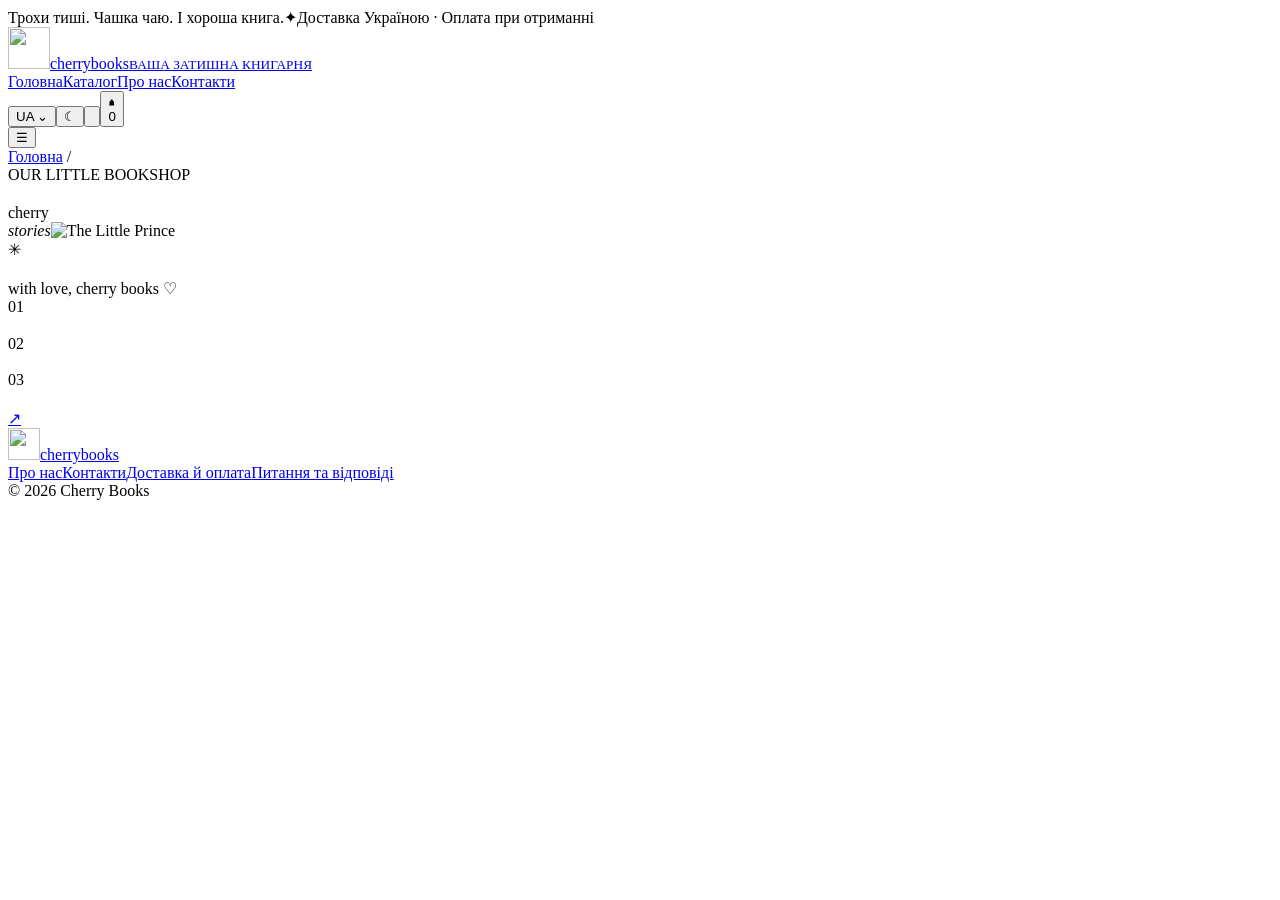
==== web/about/index.html @ 3cf205af "Expand bookshop pages, cache 32 covers, add Nova Poshta and customer cancellation" ====
<!doctype html>
<html lang="uk" data-theme="light">
<head><meta charset="UTF-8"><meta name="viewport" content="width=device-width,initial-scale=1"><meta name="description" content="Cherry Books — історії, до яких хочеться повертатися. Книгарня для вашої наступної улюбленої книги."><title>Cherry Books — ваша наступна історія</title><link rel="stylesheet" href="/style.css"><script src="/app.js" defer></script><link rel="icon" href="/cherry.svg" type="image/svg+xml"></head>
<body>
<div class="announcement"><span data-i="announcement">Трохи тиші. Чашка чаю. І хороша книга.</span><span class="tiny-cherry">✦</span><span data-i="deliveryNotice">Доставка Україною · Оплата при отриманні</span></div>
<header><a class="brand" href="/" aria-label="Cherry Books"><img src="/cherry.svg" alt="" width="42" height="42"><span>cherry<span class="brand-light">books</span><small data-i="brandCaption">ВАША ЗАТИШНА КНИГАРНЯ</small></span></a><nav class="desktop-nav" aria-label="Main"><a href="/" data-i="home">Головна</a><a href="/catalog/" data-i="catalog">Каталог</a><a href="/about/" data-i="aboutPage">Про нас</a><a href="/contacts/" data-i="contacts">Контакти</a></nav><div class="header-actions"><button id="language" class="text-button" aria-label="Switch language">UA <span>⌄</span></button><button id="theme" class="icon-button" aria-label="Змінити тему">☾</button><button id="account" class="icon-button" aria-label="Особистий кабінет"><svg viewBox="0 0 24 24"><circle cx="12" cy="8" r="3.4"/><path d="M5 21v-2a7 7 0 0 1 14 0v2"/></svg></button><button id="cart" class="cart-button" aria-label="Кошик"><svg viewBox="0 0 24 24"><path d="M5 7h14l1 14H4L5 7Z"/><path d="M8 8V6a4 4 0 0 1 8 0v2"/></svg><span id="cart-count">0</span></button></div><button id="mobile-menu" class="icon-button mobile-toggle" aria-label="Меню" aria-expanded="false">☰</button></header><nav id="mobile-nav" class="mobile-nav" hidden><a href="/" data-i="home">Головна</a><a href="/catalog/" data-i="catalog">Каталог</a><a href="/about/" data-i="aboutPage">Про нас</a><a href="/contacts/" data-i="contacts">Контакти</a><a href="/account/" data-i="account">Мій кабінет</a></nav>
<main data-page="about"><section class="page-heading"><div class="breadcrumbs"><a href="/" data-i="home">Головна</a> / <span data-i="aboutPage"></span></div><div class="eyebrow">OUR LITTLE BOOKSHOP</div><h1 data-i="aboutPage"></h1></section><section class="story-page"><div class="story-visual"><span>cherry<br><em>stories</em></span><img src="/covers/9780156012195.jpg" alt="The Little Prince"><div class="story-spark">✳</div></div><div><h2 data-i="aboutTitle"></h2><p data-i="aboutBody"></p><p data-i="aboutMore"></p><div class="signature">with love, cherry books ♡</div></div></section><section class="value-grid"><article><span>01</span><h3 data-i="value1Title"></h3><p data-i="value1Body"></p></article><article><span>02</span><h3 data-i="value2Title"></h3><p data-i="value2Body"></p></article><article><span>03</span><h3 data-i="value3Title"></h3><p data-i="value3Body"></p></article></section><section class="page-cta"><h2 data-i="nextChapter"></h2><a class="button primary" href="/catalog/"><span data-i="catalog"></span> ↗</a></section></main><footer><a class="brand" href="/"><img src="/cherry.svg" width="32" height="32" alt=""><span>cherry<span class="brand-light">books</span></span></a><div class="footer-links"><a href="/about/" data-i="aboutPage">Про нас</a><a href="/contacts/" data-i="contacts">Контакти</a><a href="/delivery/" data-i="deliveryPage">Доставка й оплата</a><a href="/faq/" data-i="faq">Питання та відповіді</a></div><span>© 2026 Cherry Books</span></footer><dialog id="modal"><button id="close-modal" class="close" aria-label="Закрити">×</button><div id="modal-content"></div></dialog><div id="toast" role="status" aria-live="polite"></div></body></html>
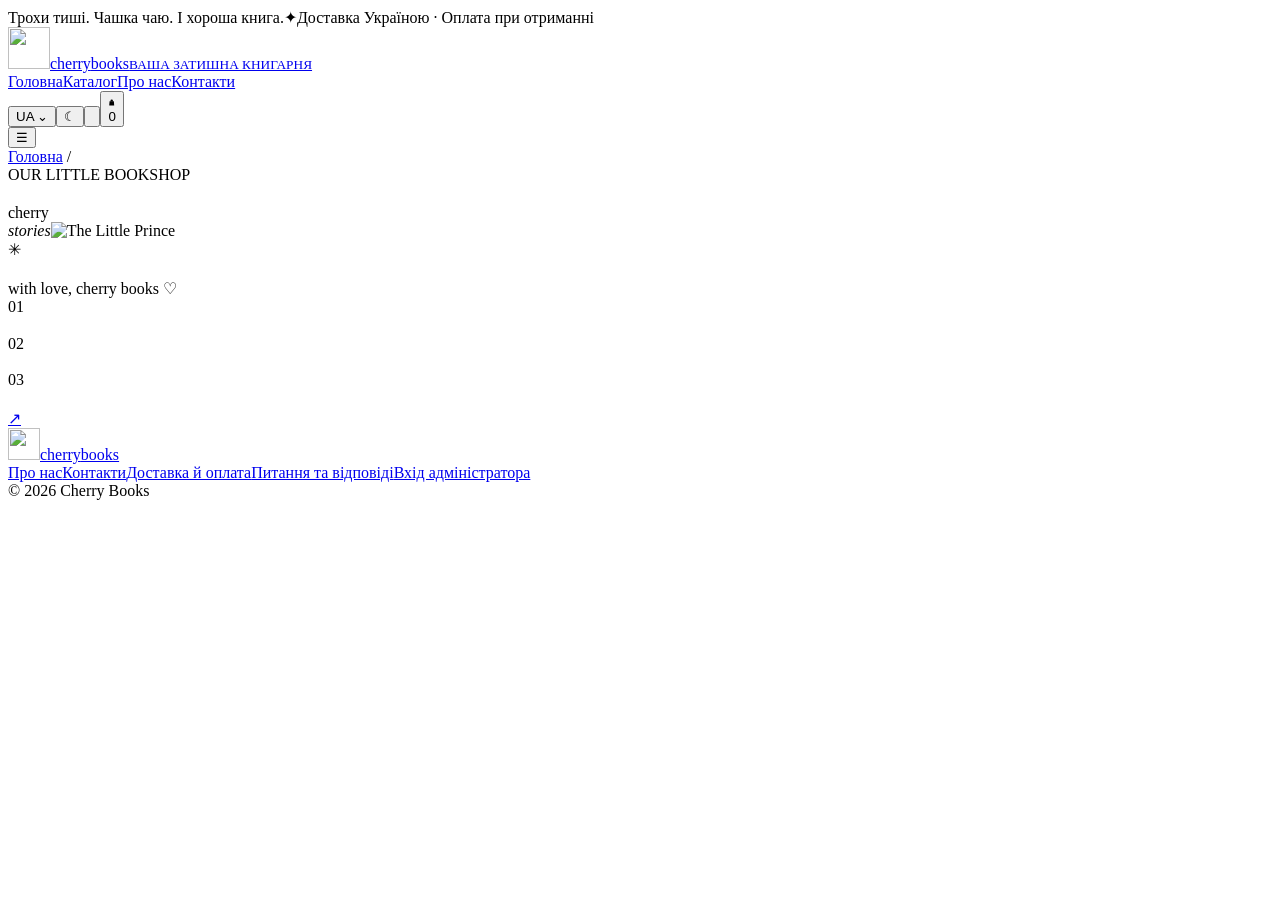
==== commit c0ae59bb: "Separate administrator access and complete Nova Poshta checkout and shipment flow" ====
--- a/web/about/index.html
+++ b/web/about/index.html
@@ -4,4 +4,4 @@
 <body>
 <div class="announcement"><span data-i="announcement">Трохи тиші. Чашка чаю. І хороша книга.</span><span class="tiny-cherry">✦</span><span data-i="deliveryNotice">Доставка Україною · Оплата при отриманні</span></div>
 <header><a class="brand" href="/" aria-label="Cherry Books"><img src="/cherry.svg" alt="" width="42" height="42"><span>cherry<span class="brand-light">books</span><small data-i="brandCaption">ВАША ЗАТИШНА КНИГАРНЯ</small></span></a><nav class="desktop-nav" aria-label="Main"><a href="/" data-i="home">Головна</a><a href="/catalog/" data-i="catalog">Каталог</a><a href="/about/" data-i="aboutPage">Про нас</a><a href="/contacts/" data-i="contacts">Контакти</a></nav><div class="header-actions"><button id="language" class="text-button" aria-label="Switch language">UA <span>⌄</span></button><button id="theme" class="icon-button" aria-label="Змінити тему">☾</button><button id="account" class="icon-button" aria-label="Особистий кабінет"><svg viewBox="0 0 24 24"><circle cx="12" cy="8" r="3.4"/><path d="M5 21v-2a7 7 0 0 1 14 0v2"/></svg></button><button id="cart" class="cart-button" aria-label="Кошик"><svg viewBox="0 0 24 24"><path d="M5 7h14l1 14H4L5 7Z"/><path d="M8 8V6a4 4 0 0 1 8 0v2"/></svg><span id="cart-count">0</span></button></div><button id="mobile-menu" class="icon-button mobile-toggle" aria-label="Меню" aria-expanded="false">☰</button></header><nav id="mobile-nav" class="mobile-nav" hidden><a href="/" data-i="home">Головна</a><a href="/catalog/" data-i="catalog">Каталог</a><a href="/about/" data-i="aboutPage">Про нас</a><a href="/contacts/" data-i="contacts">Контакти</a><a href="/account/" data-i="account">Мій кабінет</a></nav>
-<main data-page="about"><section class="page-heading"><div class="breadcrumbs"><a href="/" data-i="home">Головна</a> / <span data-i="aboutPage"></span></div><div class="eyebrow">OUR LITTLE BOOKSHOP</div><h1 data-i="aboutPage"></h1></section><section class="story-page"><div class="story-visual"><span>cherry<br><em>stories</em></span><img src="/covers/9780156012195.jpg" alt="The Little Prince"><div class="story-spark">✳</div></div><div><h2 data-i="aboutTitle"></h2><p data-i="aboutBody"></p><p data-i="aboutMore"></p><div class="signature">with love, cherry books ♡</div></div></section><section class="value-grid"><article><span>01</span><h3 data-i="value1Title"></h3><p data-i="value1Body"></p></article><article><span>02</span><h3 data-i="value2Title"></h3><p data-i="value2Body"></p></article><article><span>03</span><h3 data-i="value3Title"></h3><p data-i="value3Body"></p></article></section><section class="page-cta"><h2 data-i="nextChapter"></h2><a class="button primary" href="/catalog/"><span data-i="catalog"></span> ↗</a></section></main><footer><a class="brand" href="/"><img src="/cherry.svg" width="32" height="32" alt=""><span>cherry<span class="brand-light">books</span></span></a><div class="footer-links"><a href="/about/" data-i="aboutPage">Про нас</a><a href="/contacts/" data-i="contacts">Контакти</a><a href="/delivery/" data-i="deliveryPage">Доставка й оплата</a><a href="/faq/" data-i="faq">Питання та відповіді</a></div><span>© 2026 Cherry Books</span></footer><dialog id="modal"><button id="close-modal" class="close" aria-label="Закрити">×</button><div id="modal-content"></div></dialog><div id="toast" role="status" aria-live="polite"></div></body></html>+<main data-page="about"><section class="page-heading"><div class="breadcrumbs"><a href="/" data-i="home">Головна</a> / <span data-i="aboutPage"></span></div><div class="eyebrow">OUR LITTLE BOOKSHOP</div><h1 data-i="aboutPage"></h1></section><section class="story-page"><div class="story-visual"><span>cherry<br><em>stories</em></span><img src="/covers/9780156012195.jpg" alt="The Little Prince"><div class="story-spark">✳</div></div><div><h2 data-i="aboutTitle"></h2><p data-i="aboutBody"></p><p data-i="aboutMore"></p><div class="signature">with love, cherry books ♡</div></div></section><section class="value-grid"><article><span>01</span><h3 data-i="value1Title"></h3><p data-i="value1Body"></p></article><article><span>02</span><h3 data-i="value2Title"></h3><p data-i="value2Body"></p></article><article><span>03</span><h3 data-i="value3Title"></h3><p data-i="value3Body"></p></article></section><section class="page-cta"><h2 data-i="nextChapter"></h2><a class="button primary" href="/catalog/"><span data-i="catalog"></span> ↗</a></section></main><footer><a class="brand" href="/"><img src="/cherry.svg" width="32" height="32" alt=""><span>cherry<span class="brand-light">books</span></span></a><div class="footer-links"><a href="/about/" data-i="aboutPage">Про нас</a><a href="/contacts/" data-i="contacts">Контакти</a><a href="/delivery/" data-i="deliveryPage">Доставка й оплата</a><a href="/faq/" data-i="faq">Питання та відповіді</a><a href="/admin/login/" data-i="adminLogin">Вхід адміністратора</a></div><span>© 2026 Cherry Books</span></footer><dialog id="modal"><button id="close-modal" class="close" aria-label="Закрити">×</button><div id="modal-content"></div></dialog><div id="toast" role="status" aria-live="polite"></div></body></html>
